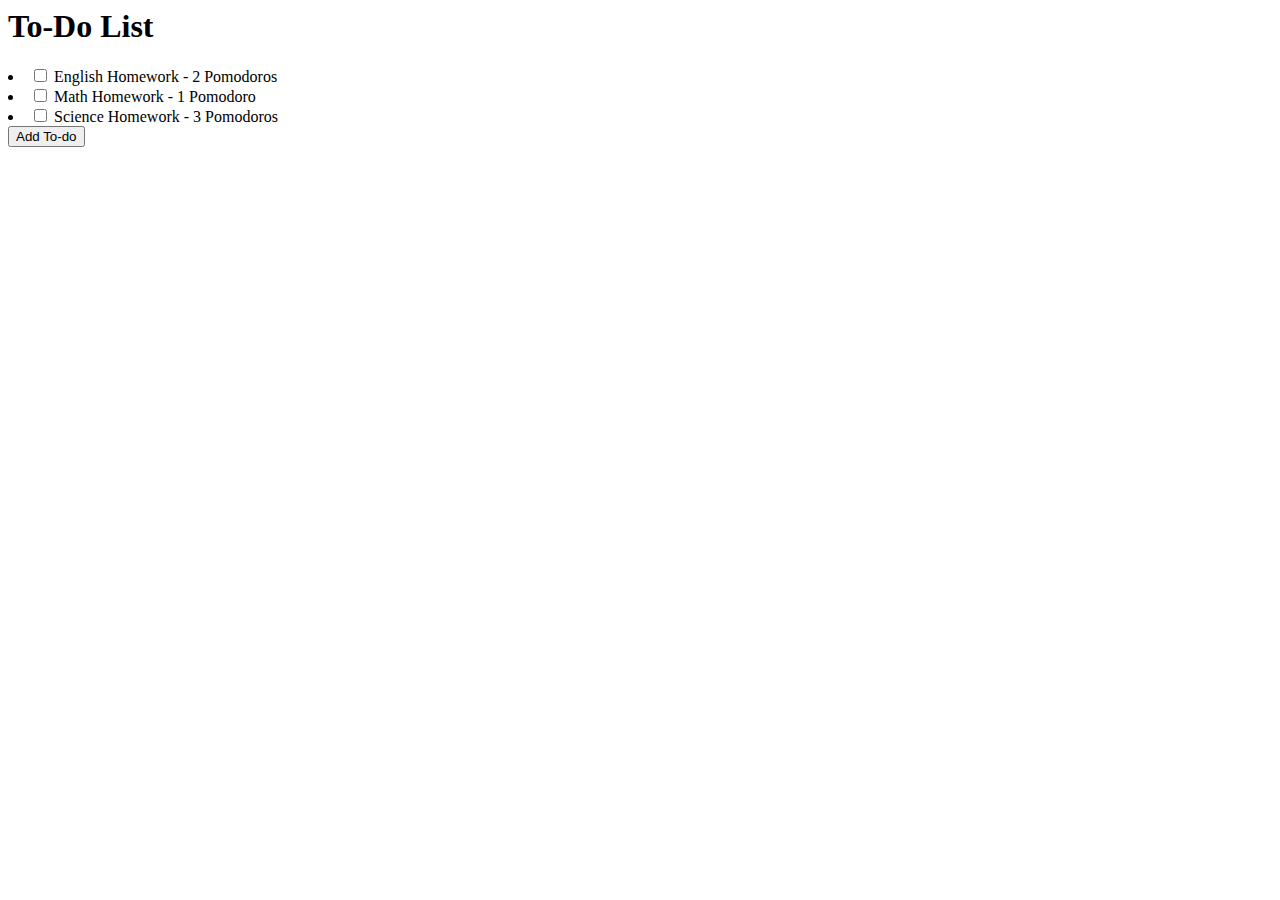
==== index.html @ ea884c5c "Beginning of design" ====
<html>
    <head>
        <title> To-do </title>
        <link rel="style" href="index.css">
    </head>
        <body>
            <h1> To-Do List </h1>
            <li>
                <input type= "checkbox">
                English Homework -
                <span class= "p"> 2 Pomodoros </span>
            </li>
            <li>
                <input type= "checkbox">
                Math Homework -
                <span class= "p"> 1 Pomodoro </span>
            </li>
            <li>
                <input type= "checkbox"> 
                Science Homework -
                <span class= "p"> 3 Pomodoros </span>
            </li>
           
            <span class= "button">
             <input type="submit" value="Add To-do"> </span>
             
</form>
        </body>

</html>
---- index.css ----
html{
    font-family:"Comic Sans MS", cursive, sans-serif;
}
h1{
    color: #595749;
    font-weight: bold;
    text-align: center;
}
.p{
    font-size: small;
    color: #292b30;
}

.button{
    background-color: #767d87;
    border: none;
    color: white;
    padding: 14px 40px;
    text-align: center;
    text-decoration: none;
    display: inline-block;
    font-size: 16px;
    margin: 4px 2px;
    cursor: pointer;
    
}
.button:hover{
    background-color: white;
    color: black;
    border-color: #767d87;
}
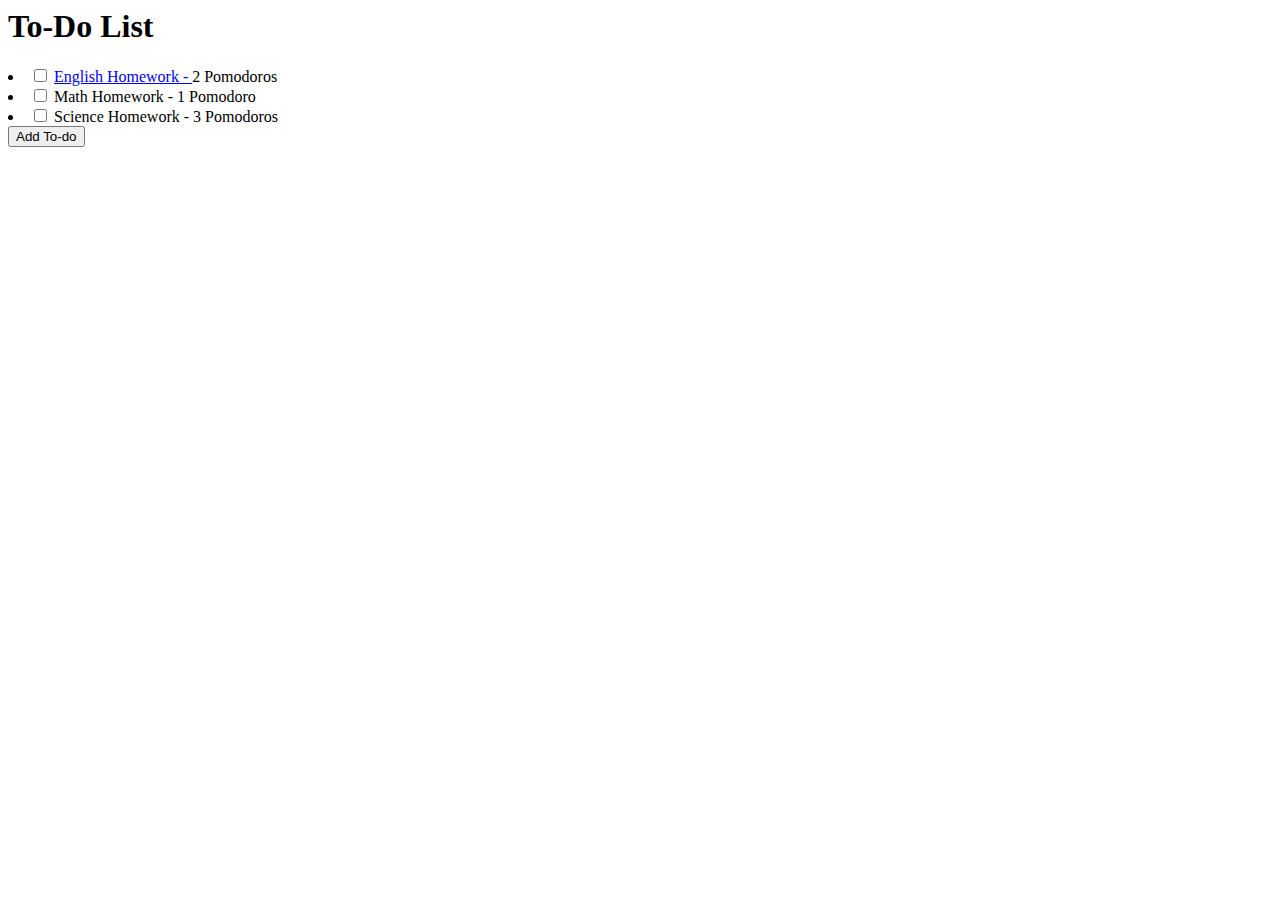
==== commit fa60b42c: "More css on index" ====
--- a/index.html
+++ b/index.html
@@ -7,18 +7,20 @@
             <h1> To-Do List </h1>
             <li>
                 <input type= "checkbox">
-                English Homework -
-                <span class= "p"> 2 Pomodoros </span>
+                <a href = "show.html">
+                    <span class= "item"> English Homework - </span>
+                </a>
+                <span class= "pomo"> 2 Pomodoros </span>
             </li>
             <li>
                 <input type= "checkbox">
-                Math Homework -
-                <span class= "p"> 1 Pomodoro </span>
+                <span class= "item"> Math Homework - </span>
+                <span class= "pomo"> 1 Pomodoro </span>
             </li>
             <li>
                 <input type= "checkbox"> 
-                Science Homework -
-                <span class= "p"> 3 Pomodoros </span>
+                <span class= "item"> Science Homework - </span>
+                <span class= "pomo"> 3 Pomodoros </span>
             </li>
            
             <span class= "button">
--- a/index.css
+++ b/index.css
@@ -6,8 +6,11 @@
     font-weight: bold;
     text-align: center;
 }
-.p{
-    font-size: small;
+.item{
+    font-size: large;
+}
+.pomo{
+    font-size: medium;
     color: #292b30;
 }
 
@@ -18,16 +21,12 @@
     padding: 14px 40px;
     text-align: center;
     text-decoration: none;
-    display: inline-block;
+    display: block;
     font-size: 16px;
-    margin: 4px 2px;
+    margin: auto;
     cursor: pointer;
+}
+li{
+    margin-top: 25px;
+ }
     
-}
-.button:hover{
-    background-color: white;
-    color: black;
-    border-color: #767d87;
-}    
-
-    
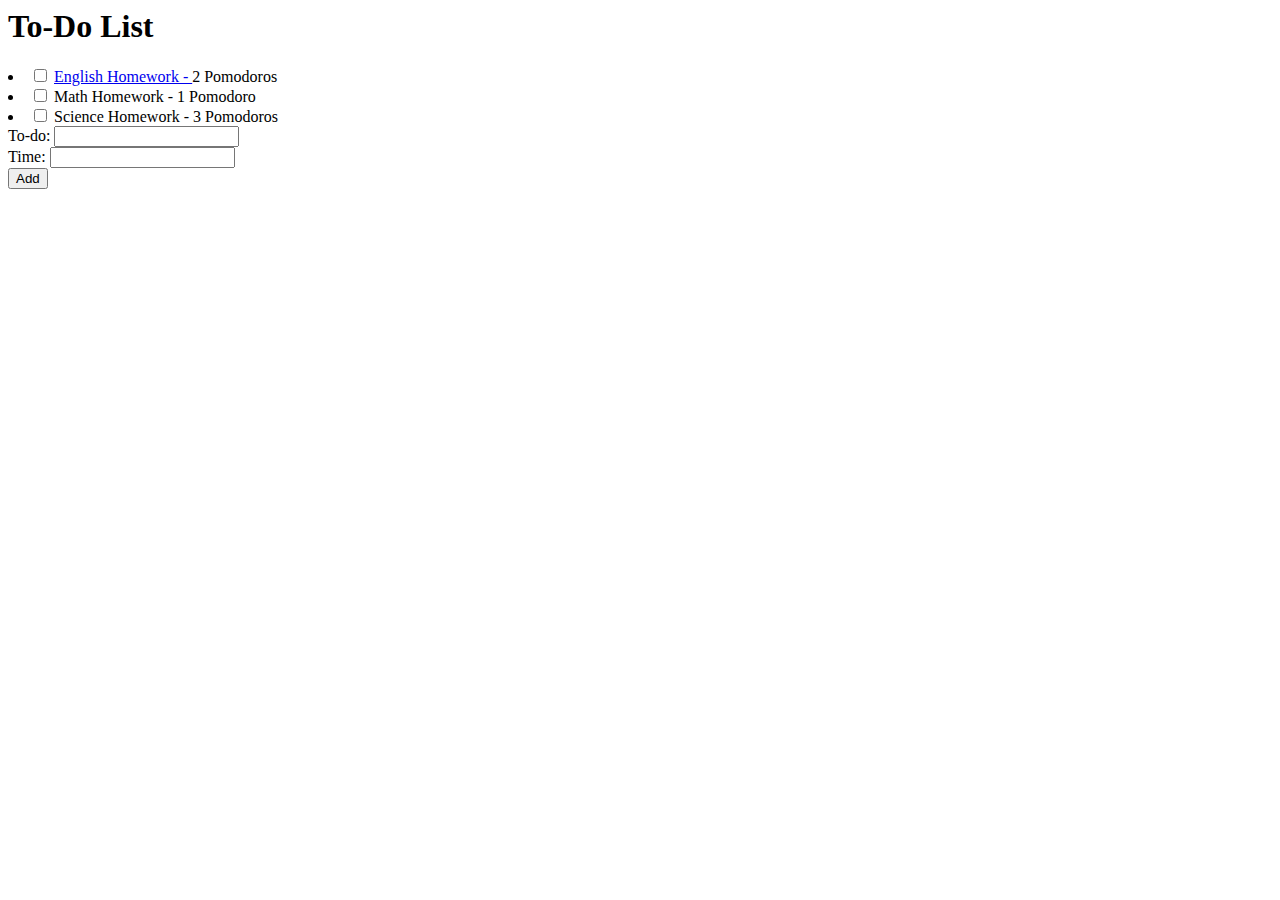
==== commit 35e1dd6a: "End of day 2" ====
--- a/index.html
+++ b/index.html
@@ -23,10 +23,12 @@
                 <span class= "pomo"> 3 Pomodoros </span>
             </li>
            
-            <span class= "button">
-             <input type="submit" value="Add To-do"> </span>
-             
+           <form action="/action_page.php">
+To-do: <input type="text" name="New To-Do"><br>
+Time: <input type="text" name="Pomodoros"><br>
+<input type="submit" value="Add">
 </form>
+
         </body>
 
 </html>--- a/index.css
+++ b/index.css
@@ -14,18 +14,6 @@
     color: #292b30;
 }
 
-.button{
-    background-color: #767d87;
-    border: none;
-    color: white;
-    padding: 14px 40px;
-    text-align: center;
-    text-decoration: none;
-    display: block;
-    font-size: 16px;
-    margin: auto;
-    cursor: pointer;
-}
 li{
     margin-top: 25px;
  }
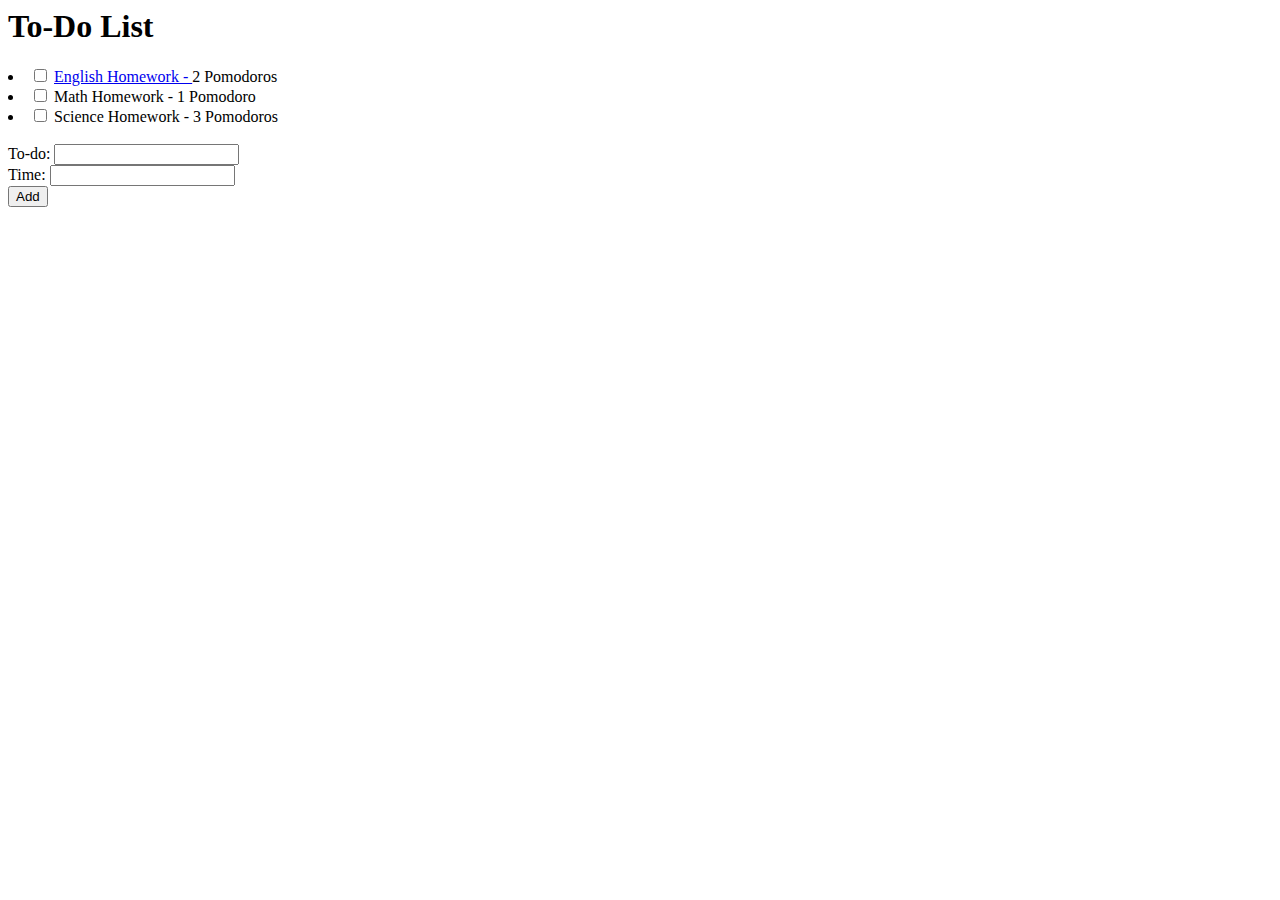
==== commit 7f297cf1: "Most upto date working version" ====
--- a/index.html
+++ b/index.html
@@ -22,7 +22,7 @@
                 <span class= "item"> Science Homework - </span>
                 <span class= "pomo"> 3 Pomodoros </span>
             </li>
-           
+           <br>
            <form action="/action_page.php">
 To-do: <input type="text" name="New To-Do"><br>
 Time: <input type="text" name="Pomodoros"><br>
--- a/index.css
+++ b/index.css
@@ -13,8 +13,6 @@
     font-size: medium;
     color: #292b30;
 }
-
 li{
     margin-top: 25px;
- }
-    
+ }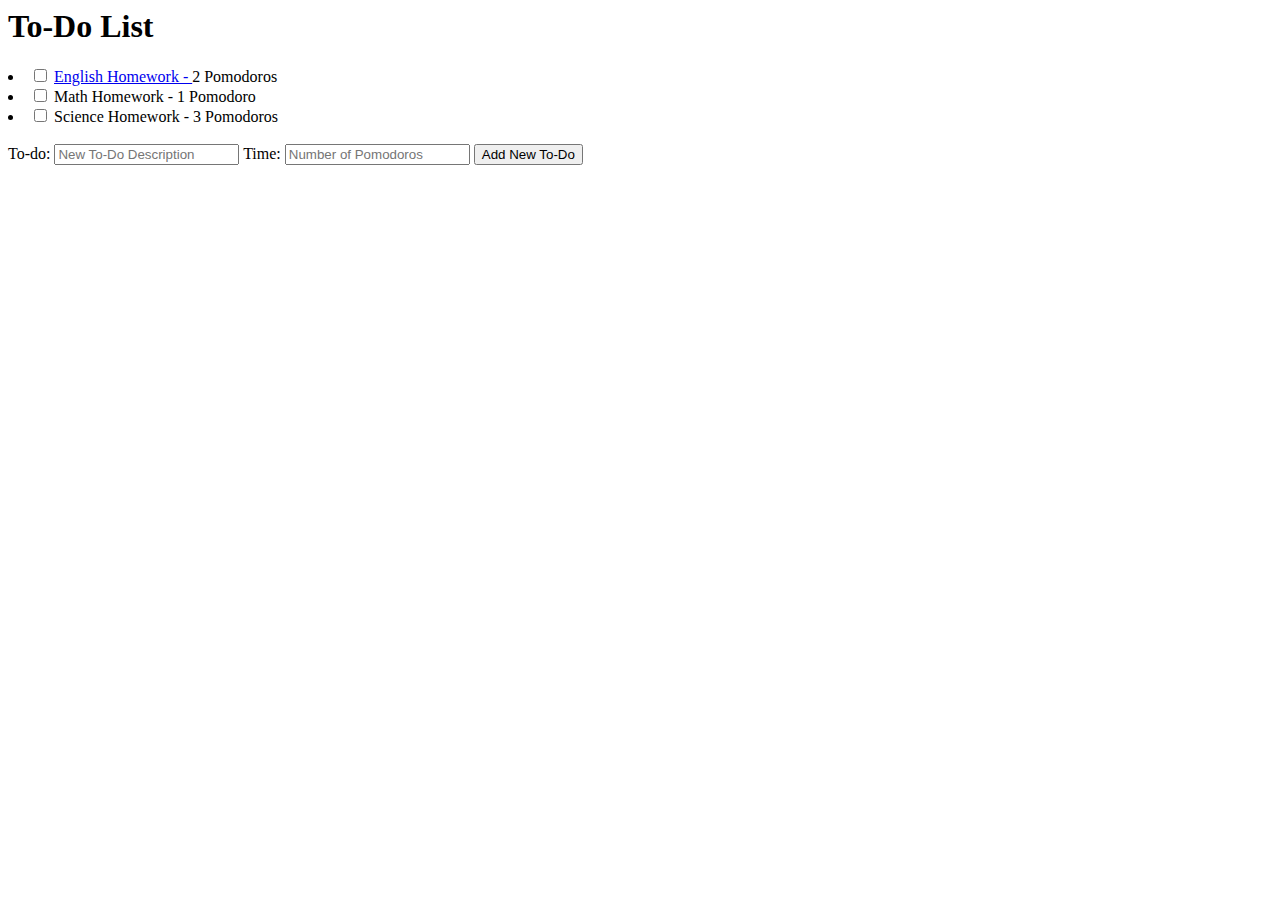
==== commit c56bdbd8: "Framework for JS" ====
--- a/index.html
+++ b/index.html
@@ -24,9 +24,9 @@
             </li>
            <br>
            <form action="/action_page.php">
-To-do: <input type="text" name="New To-Do"><br>
-Time: <input type="text" name="Pomodoros"><br>
-<input type="submit" value="Add">
+To-do: <input id = "new-todo-description" input class = "text-input" type = "text" placeholder = "New To-Do Description">
+Time: <input id = "new-pomo-estimate" input class = "text-input" type = "number" placeholder = "Number of Pomodoros">
+<input id ="add-new-to-do-button" input type = "button" type = "submit" value="Add New To-Do">
 </form>
 
         </body>
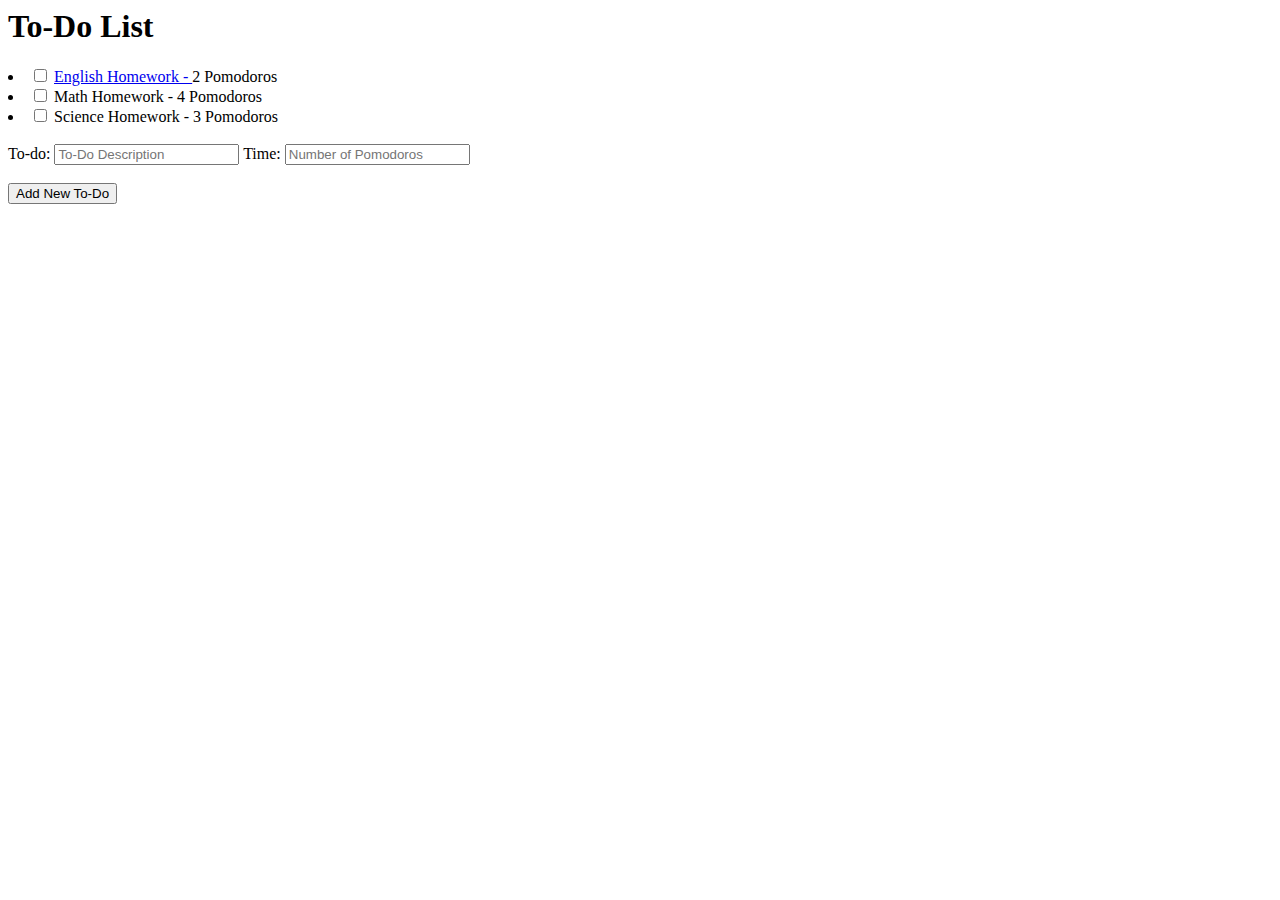
==== commit c2b08c50: "Design for index finished" ====
--- a/index.html
+++ b/index.html
@@ -2,6 +2,8 @@
     <head>
         <title> To-do </title>
         <link rel="style" href="index.css">
+        <script src ="https://ajax.googleapis.com/ajax/libs/jquery/3.2.1/jquery.min.js"></script>
+        <script type ="text/javascript" src = "index.js"></script>
     </head>
         <body>
             <h1> To-Do List </h1>
@@ -11,11 +13,12 @@
                     <span class= "item"> English Homework - </span>
                 </a>
                 <span class= "pomo"> 2 Pomodoros </span>
+                
             </li>
             <li>
                 <input type= "checkbox">
                 <span class= "item"> Math Homework - </span>
-                <span class= "pomo"> 1 Pomodoro </span>
+                <span class= "pomo"> 4 Pomodoros </span>
             </li>
             <li>
                 <input type= "checkbox"> 
@@ -23,11 +26,15 @@
                 <span class= "pomo"> 3 Pomodoros </span>
             </li>
            <br>
+           <div id = "new-todo-block">
            <form action="/action_page.php">
-To-do: <input id = "new-todo-description" input class = "text-input" type = "text" placeholder = "New To-Do Description">
-Time: <input id = "new-pomo-estimate" input class = "text-input" type = "number" placeholder = "Number of Pomodoros">
-<input id ="add-new-to-do-button" input type = "button" type = "submit" value="Add New To-Do">
+To-do: <input id = "new-todo-description" class = "text-input" type = "text" placeholder = "To-Do Description">
+Time: <input id = "new-pomo-estimate" class = "text-input" type = "number" placeholder = "Number of Pomodoros">
+<br>
+<br>
+<input id ="add-new-todo-button" type = "button" type = "submit" value="Add New To-Do">
 </form>
+</div>
 
         </body>
 
--- a/index.css
+++ b/index.css
@@ -1,13 +1,19 @@
 html{
     font-family:"Comic Sans MS", cursive, sans-serif;
+    background-color: #cca553;
 }
 h1{
-    color: #595749;
+    color: #7f5a0c;
     font-weight: bold;
     text-align: center;
+    background: #dcc289;
+    padding: 3px;
+    display: block;
+    
 }
 .item{
     font-size: large;
+
 }
 .pomo{
     font-size: medium;
@@ -15,4 +21,22 @@
 }
 li{
     margin-top: 25px;
- }+}
+li:hover{
+    background-color: #d6b776;
+    border: none;
+    padding: 3px;
+    font-size: 16px;
+    margin: 4px 2px;
+    opacity: 0.6;
+    transition: 0.3s;
+    display: block;
+    text-decoration: none;
+    cursor: pointer;
+ }
+#add-new-todo-button{
+    background: #7f5a0c;
+    border:none;
+    padding:5px 20px;
+ }
+ 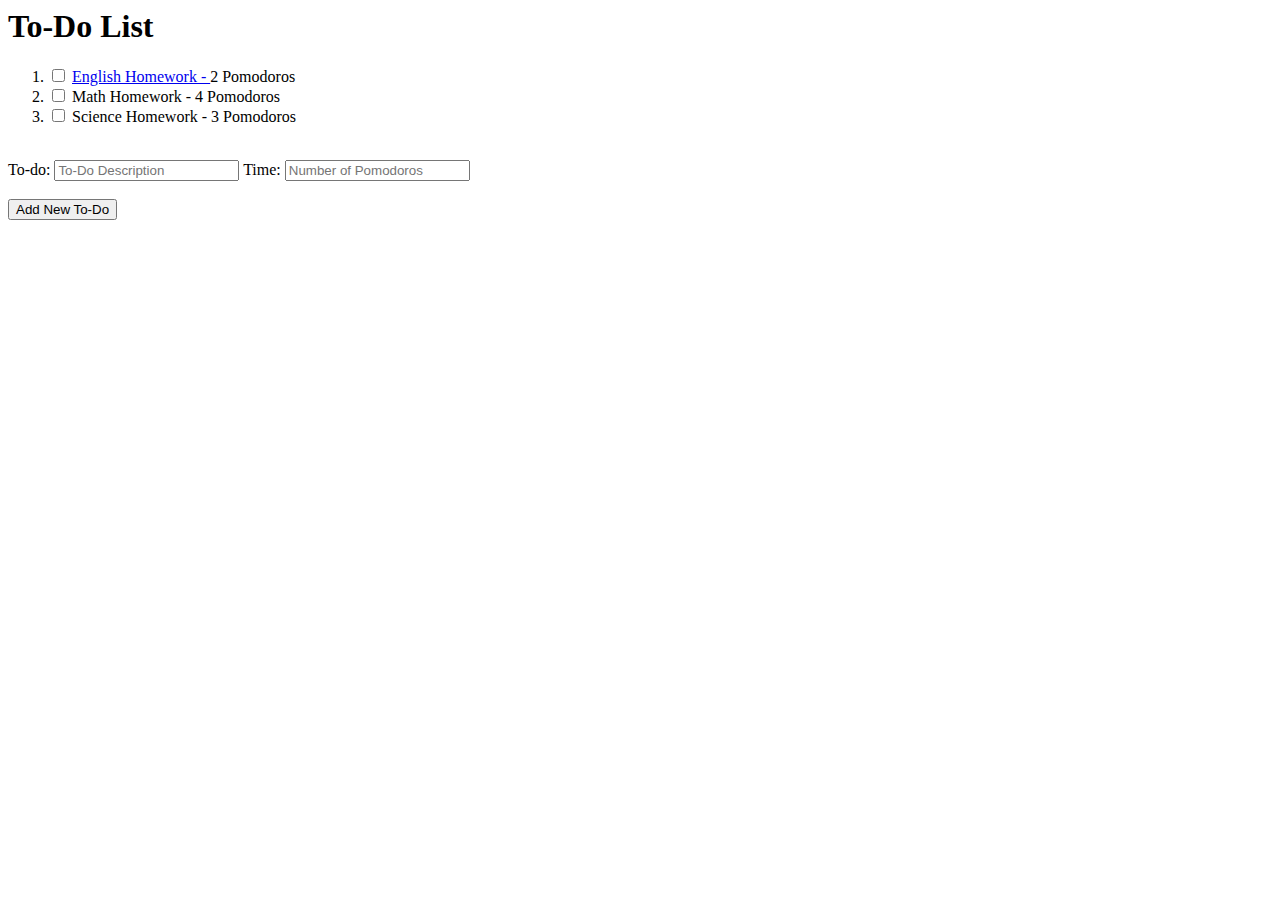
==== commit ead4a013: "Strike throgh" ====
--- a/index.html
+++ b/index.html
@@ -7,8 +7,9 @@
     </head>
         <body>
             <h1> To-Do List </h1>
+            <ol>
             <li>
-                <input type= "checkbox">
+                <input type= "checkbox" id = "checkbox">
                 <a href = "show.html">
                     <span class= "item"> English Homework - </span>
                 </a>
@@ -16,15 +17,16 @@
                 
             </li>
             <li>
-                <input type= "checkbox">
+                <input type= "checkbox" id = "checkbox">
                 <span class= "item"> Math Homework - </span>
                 <span class= "pomo"> 4 Pomodoros </span>
             </li>
             <li>
-                <input type= "checkbox"> 
+                <input type= "checkbox" id = "checkbox"> 
                 <span class= "item"> Science Homework - </span>
                 <span class= "pomo"> 3 Pomodoros </span>
             </li>
+        </ol>
            <br>
            <div id = "new-todo-block">
            <form action="/action_page.php">
--- a/index.css
+++ b/index.css
@@ -19,13 +19,16 @@
     font-size: medium;
     color: #292b30;
 }
+.listitem_1{
+     text-decoration: line-through;
+ }
 li{
     margin-top: 25px;
 }
 li:hover{
     background-color: #d6b776;
     border: none;
-    padding: 3px;
+    padding: 7px;
     font-size: 16px;
     margin: 4px 2px;
     opacity: 0.6;
@@ -39,4 +42,6 @@
     border:none;
     padding:5px 20px;
  }
- + #add-new-todo-button:hover{
+     cursor: pointer;
+ }
